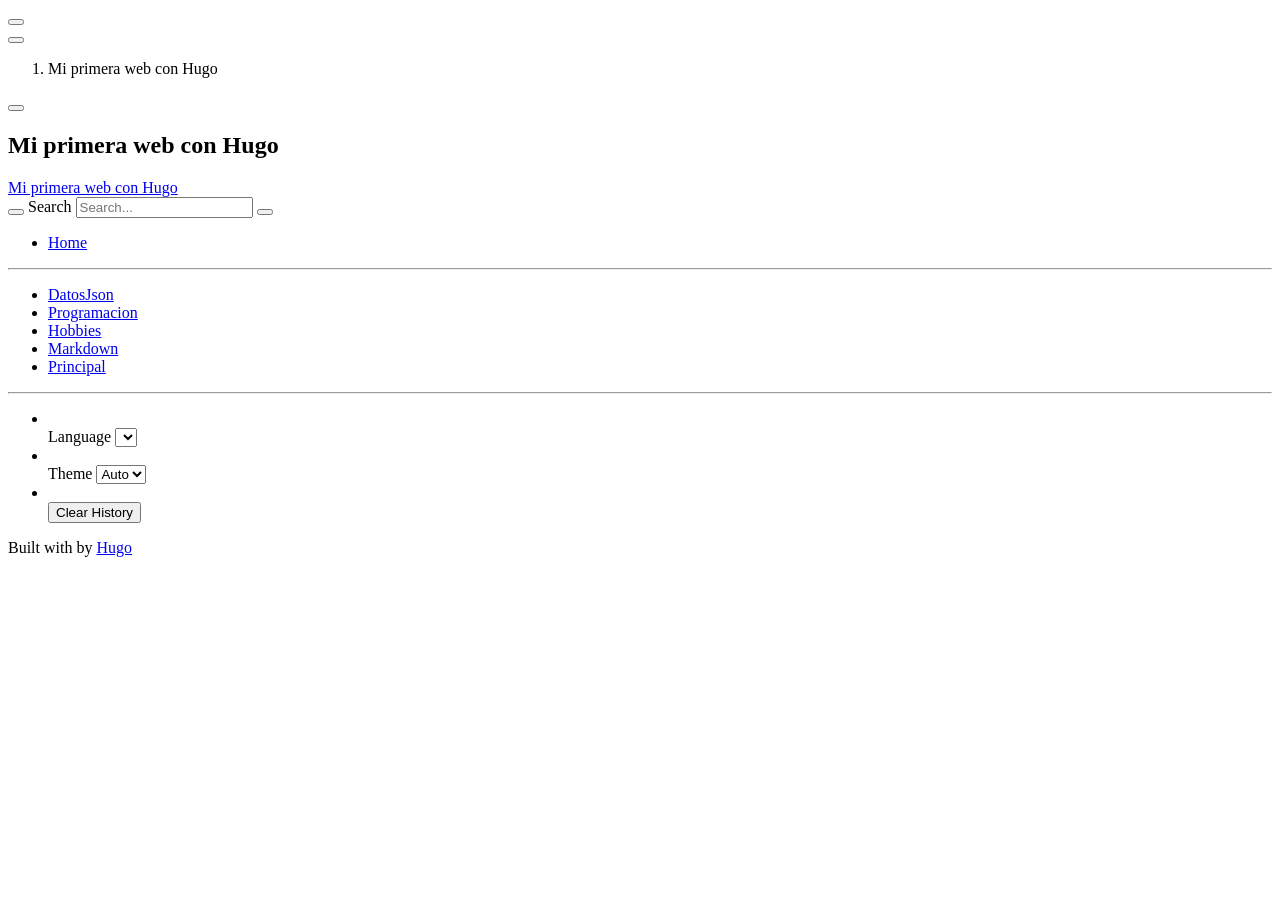
==== public/index.html @ d3ff038a "https://github.com/agarciag68/dwes_hugo" ====
<!DOCTYPE html>
<html lang="es-es" dir="ltr" itemscope itemtype="http://schema.org/Article" data-r-output-format="html">
  <head><script src="/livereload.js?mindelay=10&amp;v=2&amp;port=1313&amp;path=livereload" data-no-instant defer></script>
    <meta charset="utf-8">
    <meta name="viewport" content="height=device-height, width=device-width, initial-scale=1.0, minimum-scale=1.0">
    <meta name="generator" content="Hugo 0.139.3">
    <meta name="generator" content="Relearn 7.2.0+914b5f5a1b1a5c7a7b611276b9c029ee31f1e162">
    <meta name="description" content="">
    <meta name="author" content="">
    <meta name="twitter:card" content="summary">
    <meta name="twitter:title" content="Mi primera web con Hugo">
    <meta property="og:url" content="htt://localhost:1313/index.html">
    <meta property="og:site_name" content="Mi primera web con Hugo">
    <meta property="og:title" content="Mi primera web con Hugo">
    <meta property="og:locale" content="es_es">
    <meta property="og:type" content="website">
    <meta itemprop="name" content="Mi primera web con Hugo">
    <meta itemprop="datePublished" content="2024-12-09T06:01:25+01:00">
    <meta itemprop="dateModified" content="2024-12-09T06:01:25+01:00">
    <title>Mi primera web con Hugo</title>
    <link href="/index.xml" rel="alternate" type="application/rss+xml" title="Mi primera web con Hugo">
    <link href="/css/fontawesome-all.min.css?1733764378" rel="stylesheet" media="print" onload="this.media='all';this.onload=null;"><noscript><link href="/css/fontawesome-all.min.css?1733764378" rel="stylesheet"></noscript>
    <link href="/css/auto-complete.css?1733764378" rel="stylesheet" media="print" onload="this.media='all';this.onload=null;"><noscript><link href="/css/auto-complete.css?1733764378" rel="stylesheet"></noscript>
    <link href="/css/perfect-scrollbar.min.css?1733764378" rel="stylesheet">
    <link href="/css/theme.css?1733764378" rel="stylesheet">
    <link href="/css/format-html.css?1733764378" rel="stylesheet" id="R-format-style">
    <script>
      window.relearn = window.relearn || {};
      window.relearn.relBasePath='.';
      window.relearn.relBaseUri='.';
      window.relearn.absBaseUri='htt:\/\/localhost:1313';
      window.relearn.min = ``;
      window.relearn.disableAnchorCopy=false;
      window.relearn.disableAnchorScrolling=false;
      // variant stuff
      window.relearn.themevariants = [ 'auto' ];
      window.relearn.customvariantname = "my-custom-variant";
      window.relearn.changeVariant = function(variant) {
        var oldVariant = document.documentElement.dataset.rThemeVariant;
        window.localStorage.setItem(window.relearn.absBaseUri + "/variant", variant);
        document.documentElement.dataset.rThemeVariant = variant;
        if (oldVariant != variant) {
          document.dispatchEvent( new CustomEvent('themeVariantLoaded', { detail: { variant, oldVariant } }) );
        }
      }
      window.relearn.markVariant = function() {
        var variant = window.localStorage.getItem(window.relearn.absBaseUri + "/variant");
        var select = document.querySelector("#R-select-variant");
        if (select) {
          select.value = variant;
        }
      }
      window.relearn.initVariant = function() {
        var variant = window.localStorage.getItem(window.relearn.absBaseUri + "/variant") ?? "";
        if( variant == window.relearn.customvariantname ){
        }else if( !variant || !window.relearn.themevariants.includes(variant) ){
          variant = window.relearn.themevariants[0];
          window.localStorage.setItem(window.relearn.absBaseUri + "/variant", variant);
        }
        document.documentElement.dataset.rThemeVariant = variant;
      }
      window.relearn.initVariant();
      window.relearn.markVariant();
      // translations
      window.T_Copy_to_clipboard = `Copy to clipboard`;
      window.T_Copied_to_clipboard = `Copied to clipboard!`;
      window.T_Copy_link_to_clipboard = `Copy link to clipboard`;
      window.T_Link_copied_to_clipboard = `Copied link to clipboard!`;
      window.T_Reset_view = `Reset view`;
      window.T_View_reset = `View reset!`;
      window.T_No_results_found = `No results found for "{0}"`;
      window.T_N_results_found = `{1} results found for "{0}"`;
    </script>
  </head>
  <body class="mobile-support html" data-url="/index.html">
    <div id="R-body" class="default-animation">
      <div id="R-body-overlay"></div>
      <nav id="R-topbar">
        <div class="topbar-wrapper">
          <div class="topbar-sidebar-divider"></div>
          <div class="topbar-area topbar-area-start" data-area="start">
            <div class="topbar-button topbar-button-sidebar" data-content-empty="disable" data-width-s="show" data-width-m="hide" data-width-l="hide"><button class="topbar-control" onclick="toggleNav()" type="button" title="Menu (CTRL&#43;ALT&#43;n)"><i class="fa-fw fas fa-bars"></i></button>
            </div>
            <div class="topbar-button topbar-button-toc" data-content-empty="hide" data-width-s="show" data-width-m="show" data-width-l="show"><button class="topbar-control" onclick="toggleTopbarFlyout(this)" type="button" title="Table of Contents (CTRL&#43;ALT&#43;t)"><i class="fa-fw fas fa-list-alt"></i></button>
              <div class="topbar-content">
                <div class="topbar-content-wrapper"> 
                </div>
              </div>
            </div>
          </div>
          <ol class="topbar-breadcrumbs breadcrumbs highlightable" itemscope itemtype="http://schema.org/BreadcrumbList"><li
            itemscope itemtype="https://schema.org/ListItem" itemprop="itemListElement"><span itemprop="name">Mi primera web con Hugo</span><meta itemprop="position" content="1"></li>
          </ol>
          <div class="topbar-area topbar-area-end" data-area="end">
            <div class="topbar-button topbar-button-prev" data-content-empty="disable" data-width-s="show" data-width-m="show" data-width-l="show"><span class="topbar-control"><i class="fa-fw fas fa-chevron-left"></i></span>
            </div>
            <div class="topbar-button topbar-button-next" data-content-empty="disable" data-width-s="show" data-width-m="show" data-width-l="show"><a class="topbar-control" href="/datosjson/index.html" title="DatosJson (🡒)"><i class="fa-fw fas fa-chevron-right"></i></a>
            </div>
            <div class="topbar-button topbar-button-more" data-content-empty="hide" data-width-s="show" data-width-m="show" data-width-l="show"><button class="topbar-control" onclick="toggleTopbarFlyout(this)" type="button" title="More"><i class="fa-fw fas fa-ellipsis-v"></i></button>
              <div class="topbar-content">
                <div class="topbar-content-wrapper">
                  <div class="topbar-area topbar-area-more" data-area="more">
                  </div>
                </div>
              </div>
            </div>
          </div>
        </div>
      </nav>
      <div id="R-main-overlay"></div>
      <main id="R-body-inner" class="highlightable page" tabindex="-1">
        <div class="flex-block-wrapper">
<article class="default">
  <header class="headline">
  </header>

<h1 id="mi-primera-web-con-hugo">Mi primera web con Hugo</h1>


  <footer class="footline">
  </footer>
</article>
        </div>
      </main>
    </div>
    <aside id="R-sidebar" class="default-animation">
      <div id="R-header-topbar" class="default-animation"></div>
      <div id="R-header-wrapper" class="default-animation">
        <div id="R-header" class="default-animation">
          <a id="R-logo" class="R-default" href="/index.html">
Mi primera web con Hugo
          </a>
        </div>
        <script>
          window.index_js_url="/searchindex.en.js?1733764378";
        </script>
        <search><form action="/search/index.html" method="get">
          <div class="searchbox default-animation">
            <button class="search-detail" type="submit" title="Search (CTRL+ALT+f)"><i class="fas fa-search"></i></button>
            <label class="a11y-only" for="R-search-by">Search</label>
            <input data-search-input id="R-search-by" name="search-by" class="search-by" type="search" placeholder="Search...">
            <button class="search-clear" type="button" data-search-clear="" title="Clear search"><i class="fas fa-times" title="Clear search"></i></button>
          </div>
        </form></search>
        <script>
          var contentLangs=['es'];
        </script>
        <script src="/js/auto-complete.js?1733764378" defer></script>
        <script src="/js/lunr/lunr.min.js?1733764378" defer></script>
        <script src="/js/lunr/lunr.stemmer.support.min.js?1733764378" defer></script>
        <script src="/js/lunr/lunr.multi.min.js?1733764378" defer></script>
        <script src="/js/lunr/lunr.es.min.js?1733764378" defer></script>
        <script src="/js/search.js?1733764378" defer></script>
      </div>
      <div id="R-homelinks" class="default-animation homelinks">
        <ul>
          <li><a class="padding" href="/index.html"><i class="fa-fw fas fa-home"></i> Home</a></li>
        </ul>
        <hr class="padding">
      </div>
      <div id="R-content-wrapper" class="highlightable">
        <div id="R-shortcutmenu-home" class="R-sidebarmenu">
          <ul class="enlarge morespace collapsible-menu">
            <li class="" data-nav-id="/datosjson/index.html"><a class="padding" href="/datosjson/index.html">DatosJson</a></li>
            <li class="" data-nav-id="/programacion/index.html"><a class="padding" href="/programacion/index.html">Programacion</a></li>
            <li class="" data-nav-id="/hobbies/index.html"><a class="padding" href="/hobbies/index.html">Hobbies</a></li>
            <li class="" data-nav-id="/markdown/index.html"><a class="padding" href="/markdown/index.html">Markdown</a></li>
            <li class="" data-nav-id="/principal/index.html"><a class="padding" href="/principal/index.html">Principal</a></li>
          </ul>
        </div>
    
        <div class="padding footermargin footerLangSwitch footerVariantSwitch footerVisitedLinks footerFooter showFooter"></div>
        <div id="R-menu-footer">
          <hr class="padding default-animation footerLangSwitch footerVariantSwitch footerVisitedLinks footerFooter showFooter">
          <div id="R-prefooter" class="footerLangSwitch footerVariantSwitch footerVisitedLinks">
            <ul>
              <li id="R-select-language-container" class="footerLangSwitch">
                <div class="padding menu-control">
                  <i class="fa-fw fas fa-language"></i>
                  <span>&nbsp;</span>
                  <div class="control-style">
                    <label class="a11y-only" for="R-select-language">Language</label>
                    <select id="R-select-language" onchange="location = this.querySelector( this.value ).dataset.url;">
                      <option id="R-select-language-en" value="#R-select-language-en" data-url="/index.html" lang="es-es" selected></option>
                    </select>
                  </div>
                  <div class="clear"></div>
                </div>
              </li>
              <li id="R-select-variant-container" class="footerVariantSwitch">
                <div class="padding menu-control">
                  <i class="fa-fw fas fa-paint-brush"></i>
                  <span>&nbsp;</span>
                  <div class="control-style">
                    <label class="a11y-only" for="R-select-variant">Theme</label>
                    <select id="R-select-variant" onchange="window.relearn.changeVariant( this.value );">
                      <option id="R-select-variant-auto" value="auto" selected>Auto</option>
                    </select>
                  </div>
                  <div class="clear"></div>
                </div>
                <script>window.relearn.markVariant();</script>
              </li>
              <li class="footerVisitedLinks">
                <div class="padding menu-control">
                  <i class="fa-fw fas fa-history"></i>
                  <span>&nbsp;</span>
                  <div class="control-style">
                    <button onclick="clearHistory();">Clear History</button>
                  </div>
                  <div class="clear"></div>
                </div>
              </li>
            </ul>
          </div>
          <div id="R-footer" class="footerFooter showFooter">
        <p>Built with <a href="https://github.com/McShelby/hugo-theme-relearn" title="love"><i class="fas fa-heart"></i></a> by <a href="https://gohugo.io/">Hugo</a></p>
          </div>
        </div>
      </div>
    </aside>
    <script src="/js/clipboard.min.js?1733764378" defer></script>
    <script src="/js/perfect-scrollbar.min.js?1733764378" defer></script>
    <script src="/js/theme.js?1733764378" defer></script>
  </body>
</html>
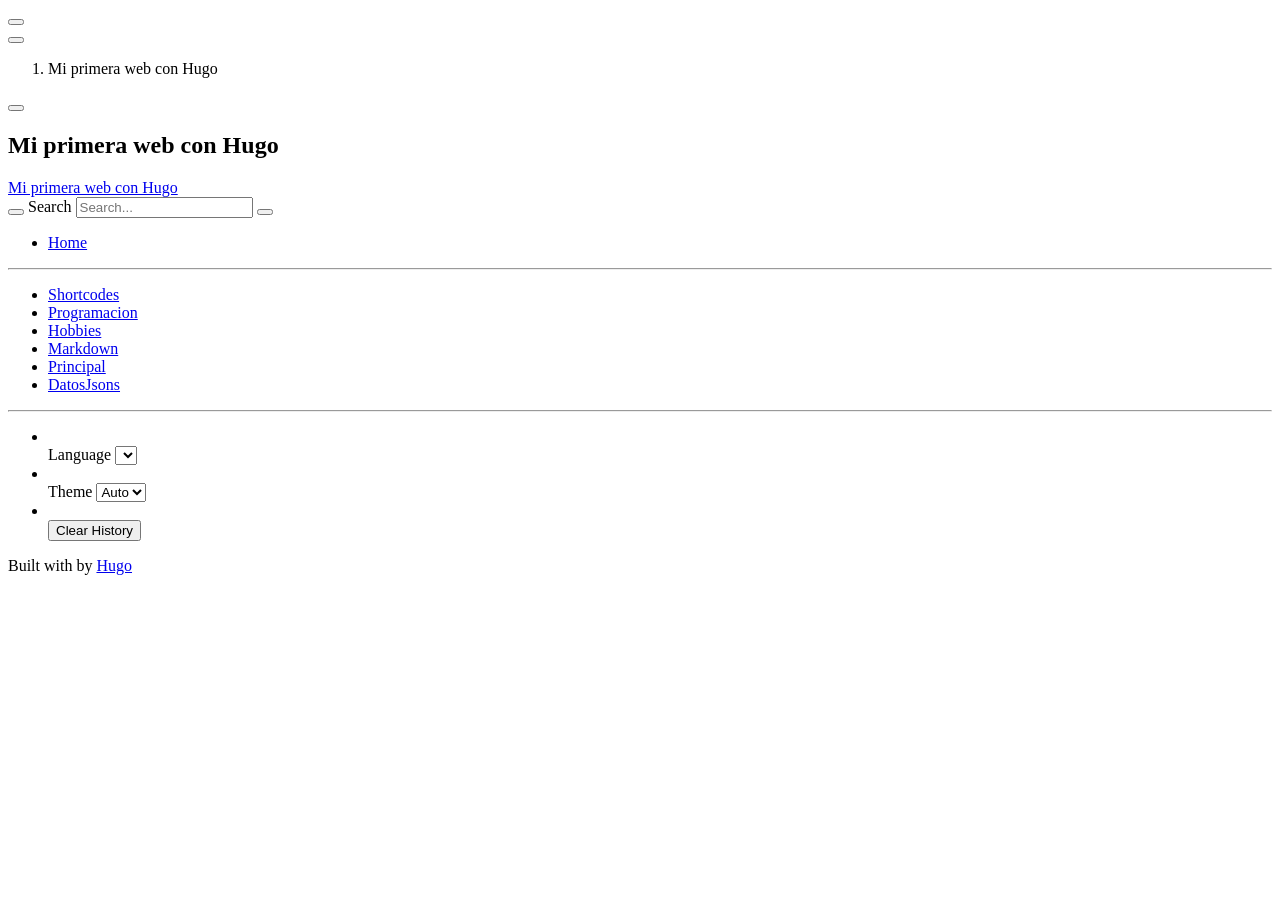
==== commit d145ebf0: "primer commit" ====
--- a/public/index.html
+++ b/public/index.html
@@ -15,15 +15,15 @@
     <meta property="og:locale" content="es_es">
     <meta property="og:type" content="website">
     <meta itemprop="name" content="Mi primera web con Hugo">
-    <meta itemprop="datePublished" content="2024-12-09T06:01:25+01:00">
-    <meta itemprop="dateModified" content="2024-12-09T06:01:25+01:00">
+    <meta itemprop="datePublished" content="2024-12-09T06:00:41+01:00">
+    <meta itemprop="dateModified" content="2024-12-09T06:00:41+01:00">
     <title>Mi primera web con Hugo</title>
     <link href="/index.xml" rel="alternate" type="application/rss+xml" title="Mi primera web con Hugo">
-    <link href="/css/fontawesome-all.min.css?1733764378" rel="stylesheet" media="print" onload="this.media='all';this.onload=null;"><noscript><link href="/css/fontawesome-all.min.css?1733764378" rel="stylesheet"></noscript>
-    <link href="/css/auto-complete.css?1733764378" rel="stylesheet" media="print" onload="this.media='all';this.onload=null;"><noscript><link href="/css/auto-complete.css?1733764378" rel="stylesheet"></noscript>
-    <link href="/css/perfect-scrollbar.min.css?1733764378" rel="stylesheet">
-    <link href="/css/theme.css?1733764378" rel="stylesheet">
-    <link href="/css/format-html.css?1733764378" rel="stylesheet" id="R-format-style">
+    <link href="/css/fontawesome-all.min.css?1733791091" rel="stylesheet" media="print" onload="this.media='all';this.onload=null;"><noscript><link href="/css/fontawesome-all.min.css?1733791091" rel="stylesheet"></noscript>
+    <link href="/css/auto-complete.css?1733791091" rel="stylesheet" media="print" onload="this.media='all';this.onload=null;"><noscript><link href="/css/auto-complete.css?1733791091" rel="stylesheet"></noscript>
+    <link href="/css/perfect-scrollbar.min.css?1733791091" rel="stylesheet">
+    <link href="/css/theme.css?1733791091" rel="stylesheet">
+    <link href="/css/format-html.css?1733791091" rel="stylesheet" id="R-format-style">
     <script>
       window.relearn = window.relearn || {};
       window.relearn.relBasePath='.';
@@ -94,7 +94,7 @@
           <div class="topbar-area topbar-area-end" data-area="end">
             <div class="topbar-button topbar-button-prev" data-content-empty="disable" data-width-s="show" data-width-m="show" data-width-l="show"><span class="topbar-control"><i class="fa-fw fas fa-chevron-left"></i></span>
             </div>
-            <div class="topbar-button topbar-button-next" data-content-empty="disable" data-width-s="show" data-width-m="show" data-width-l="show"><a class="topbar-control" href="/datosjson/index.html" title="DatosJson (🡒)"><i class="fa-fw fas fa-chevron-right"></i></a>
+            <div class="topbar-button topbar-button-next" data-content-empty="disable" data-width-s="show" data-width-m="show" data-width-l="show"><a class="topbar-control" href="/shortcodes/index.html" title="Shortcodes (🡒)"><i class="fa-fw fas fa-chevron-right"></i></a>
             </div>
             <div class="topbar-button topbar-button-more" data-content-empty="hide" data-width-s="show" data-width-m="show" data-width-l="show"><button class="topbar-control" onclick="toggleTopbarFlyout(this)" type="button" title="More"><i class="fa-fw fas fa-ellipsis-v"></i></button>
               <div class="topbar-content">
@@ -132,7 +132,7 @@
           </a>
         </div>
         <script>
-          window.index_js_url="/searchindex.en.js?1733764378";
+          window.index_js_url="/searchindex.en.js?1733791091";
         </script>
         <search><form action="/search/index.html" method="get">
           <div class="searchbox default-animation">
@@ -145,12 +145,12 @@
         <script>
           var contentLangs=['es'];
         </script>
-        <script src="/js/auto-complete.js?1733764378" defer></script>
-        <script src="/js/lunr/lunr.min.js?1733764378" defer></script>
-        <script src="/js/lunr/lunr.stemmer.support.min.js?1733764378" defer></script>
-        <script src="/js/lunr/lunr.multi.min.js?1733764378" defer></script>
-        <script src="/js/lunr/lunr.es.min.js?1733764378" defer></script>
-        <script src="/js/search.js?1733764378" defer></script>
+        <script src="/js/auto-complete.js?1733791091" defer></script>
+        <script src="/js/lunr/lunr.min.js?1733791091" defer></script>
+        <script src="/js/lunr/lunr.stemmer.support.min.js?1733791091" defer></script>
+        <script src="/js/lunr/lunr.multi.min.js?1733791091" defer></script>
+        <script src="/js/lunr/lunr.es.min.js?1733791091" defer></script>
+        <script src="/js/search.js?1733791091" defer></script>
       </div>
       <div id="R-homelinks" class="default-animation homelinks">
         <ul>
@@ -161,11 +161,12 @@
       <div id="R-content-wrapper" class="highlightable">
         <div id="R-shortcutmenu-home" class="R-sidebarmenu">
           <ul class="enlarge morespace collapsible-menu">
-            <li class="" data-nav-id="/datosjson/index.html"><a class="padding" href="/datosjson/index.html">DatosJson</a></li>
+            <li class="" data-nav-id="/shortcodes/index.html"><a class="padding" href="/shortcodes/index.html">Shortcodes</a></li>
             <li class="" data-nav-id="/programacion/index.html"><a class="padding" href="/programacion/index.html">Programacion</a></li>
             <li class="" data-nav-id="/hobbies/index.html"><a class="padding" href="/hobbies/index.html">Hobbies</a></li>
             <li class="" data-nav-id="/markdown/index.html"><a class="padding" href="/markdown/index.html">Markdown</a></li>
             <li class="" data-nav-id="/principal/index.html"><a class="padding" href="/principal/index.html">Principal</a></li>
+            <li class="" data-nav-id="/datosjson/index.html"><a class="padding" href="/datosjson/index.html">DatosJsons</a><ul id="R-subsections-bfb5c161444769fdf9cd8e11b41358c0" class="collapsible-menu"></ul></li>
           </ul>
         </div>
     
@@ -219,8 +220,8 @@
         </div>
       </div>
     </aside>
-    <script src="/js/clipboard.min.js?1733764378" defer></script>
-    <script src="/js/perfect-scrollbar.min.js?1733764378" defer></script>
-    <script src="/js/theme.js?1733764378" defer></script>
+    <script src="/js/clipboard.min.js?1733791091" defer></script>
+    <script src="/js/perfect-scrollbar.min.js?1733791091" defer></script>
+    <script src="/js/theme.js?1733791091" defer></script>
   </body>
 </html>
